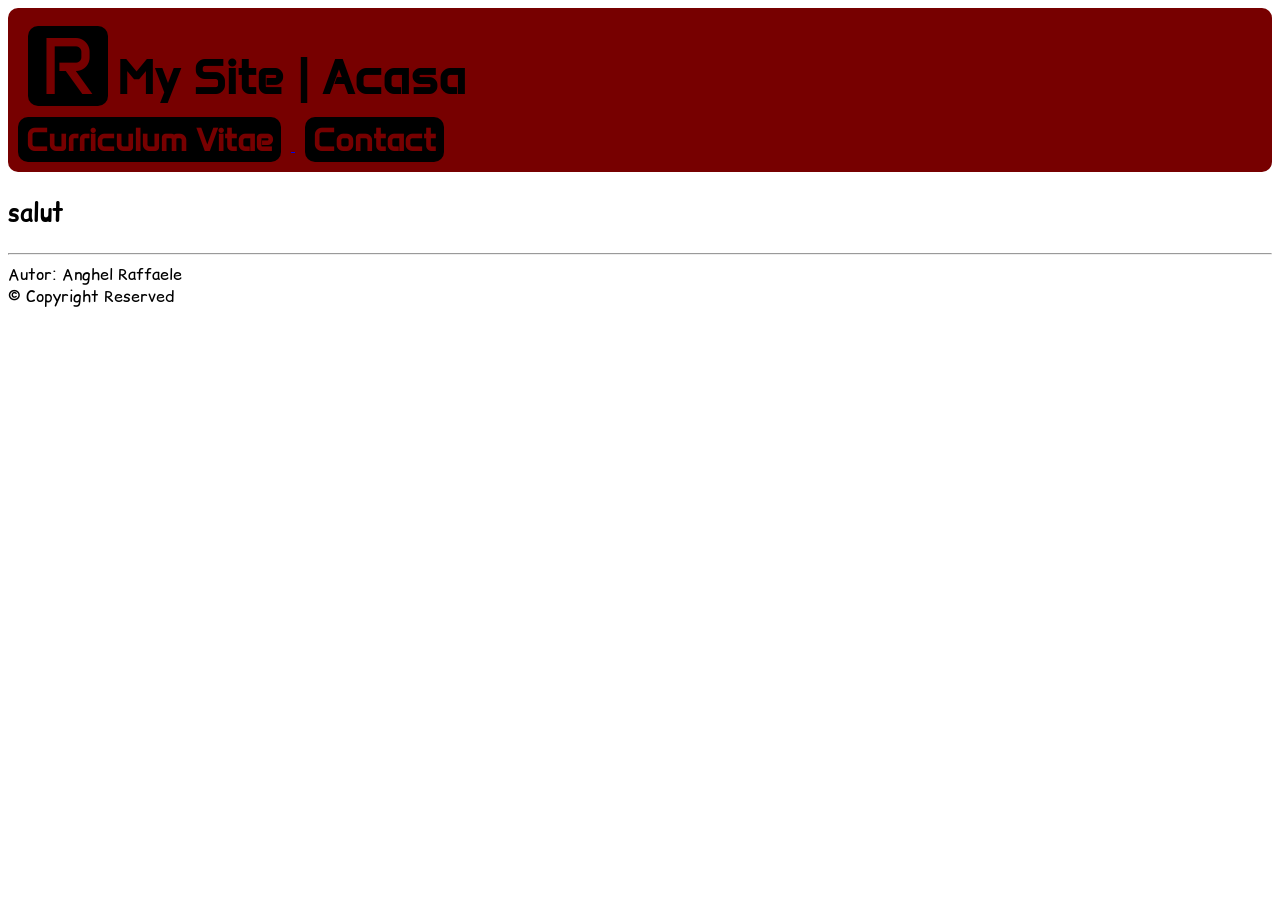
==== Y2/TW/my_site/index.html @ 0ee1b362 "Tehn web project - started work on my site" ====
<!DOCTYPE html>

<html lang="ro">

<head>
    <title>Home</title>
    <link rel="apple-touch-icon" sizes="180x180" href="images/apple-touch-icon.jpg">
    <link rel="icon" type="image/png" sizes="32x32" href="images/favicon-32x32.jpg">
    <link rel="icon" type="image/png" sizes="16x16" href="images/favicon-16x16.jpg">
    <link rel="manifest" href="images/site.webmanifest">

    <link rel="stylesheet" href="styles/style.css">
    <link rel="stylesheet" href="styles/buttons.css">

    <link rel="preconnect" href="https://fonts.googleapis.com">
    <link rel="preconnect" href="https://fonts.gstatic.com" crossorigin>
    <link href="https://fonts.googleapis.com/css2?family=Anta&family=Comic+Relief:wght@400;700&display=swap"
        rel="stylesheet">
</head>

<body>
    <header>
        <br>
        <div id="headerLogo">
         <span id="headerLetter" >
            R
        </span>

        <span id="headerLabel">
            My Site | Acasa
        </span>

        </div>
        
        <div id="butoane">
            <a href="cv.html">
                <button class="navButton">Curriculum Vitae</button>
            </a>
            <a href="contact.html">
                <button class="navButton">Contact</button>
            </a>
        </div>
    </header>

    <main>


        <p> salut</p>
    </main>

    <footer>
        <hr>
        Autor: Anghel Raffaele<br>
        &copy; Copyright Reserved<br>
    </footer>

</body>

</html>
---- Y2/TW/my_site/styles/style.css ----
h1 {
    font-family: "Comic Relief";
    font-size: 2em;
    font-weight: bold;
}

header {
    background-color: rgb(119, 0, 0);
    border-radius: 10px;
}

.headerLogo {
    margin-top: 10px;
    margin: auto;
}

#headerLetter {
    font-family: "Anta";
    font-size: 5em;
    background-color: black;
    color: rgb(119, 0, 0);
    border-radius: 10px;

    display: inline-flex;
    /* makes centering easy */
    align-items: center;
    /* vertical centering */
    justify-content: center;
    /* horizontal centering */

    width: 1em;
    height: 1em;
    margin-left: 20px;
}

#headerLabel {
    font-family: "Anta";
    font-size: 3em;
    font-weight: bold;
    margin-left: 5px;
}

footer {
    font-family: "Comic Relief";
    font-size: 1em;
    font-weight: normal;
}

form {
    background-color: salmon;
}

label {
    font-family: "Comic Relief";
    font-size: 2em;
    font-weight: bold;
}

input {
    font-family: "Comic Relief";
    font-size: 2em;
    font-weight: normal;
}

textarea {
    font-family: "Comic Relief";
    font-size: 2em;
    font-weight: normal;
    ;
    align-items: center;
}

p {
    font-family: "Comic Relief";
    font-size: 1.5em;
    font-weight: bold;
}

.formElem {
    margin-top: 10px;
    margin-bottom: 10px;
}
---- Y2/TW/my_site/styles/buttons.css ----
.navButton{
    font-family: "Anta";
    font-size: 2em;
    font-weight:bold;
    background: black;
    color: rgb(119, 0, 0);
    border-radius: 10px;
    border-color: transparent;
    margin: 10px


}

.normalButton{
    font-family: "Comic Relief";
    font-size: 1em;
    font-weight:bold;
    background-color: rgb(120, 16, 16);
    color: black;

}
#submitButton{
    font-family: "Comic Relief";
    font-size: 25px;
    font-weight:bold;
    background-color: aliceblue;
    color: black;
    height: 2em;
}
a{
    border-radius: 100;
    width: 1px;
    height: 5px;
    align-self: auto;
}
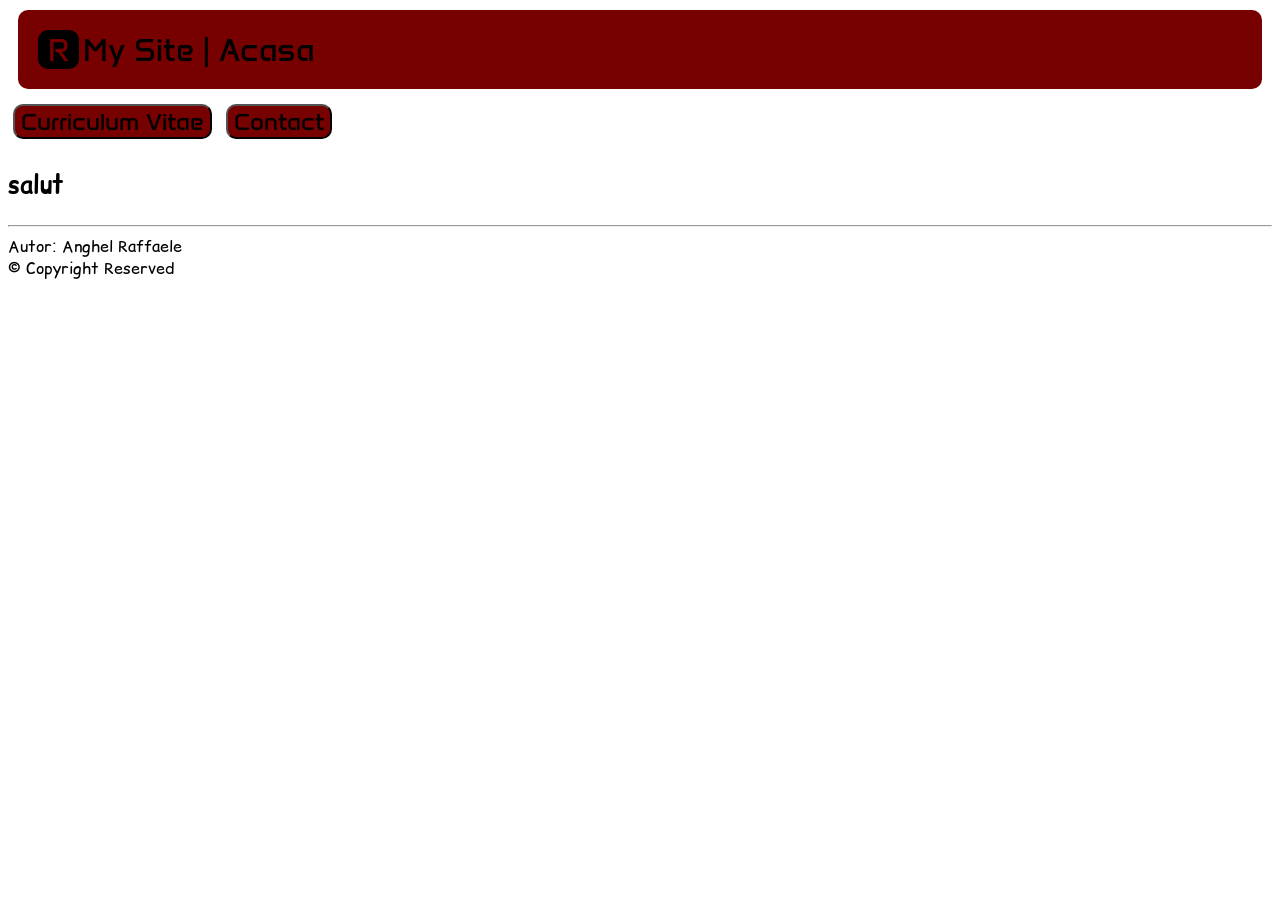
==== commit 825add94: "updated navbar&header css" ====
--- a/Y2/TW/my_site/index.html
+++ b/Y2/TW/my_site/index.html
@@ -1,59 +1,63 @@
 <!DOCTYPE html>
 
 <html lang="ro">
+  <head>
+    <meta charset="UTF-8" />
+    <meta name="viewport" content="width=device-width, initial-scale=1.0" />
+    <title>Home</title>
+    <link
+      rel="apple-touch-icon"
+      sizes="180x180"
+      href="images/apple-touch-icon.jpg"
+    />
+    <link
+      rel="icon"
+      type="image/png"
+      sizes="32x32"
+      href="images/favicon-32x32.jpg"
+    />
+    <link
+      rel="icon"
+      type="image/png"
+      sizes="16x16"
+      href="images/favicon-16x16.jpg"
+    />
+    <link rel="manifest" href="images/site.webmanifest" />
 
-<head>
-    <title>Home</title>
-    <link rel="apple-touch-icon" sizes="180x180" href="images/apple-touch-icon.jpg">
-    <link rel="icon" type="image/png" sizes="32x32" href="images/favicon-32x32.jpg">
-    <link rel="icon" type="image/png" sizes="16x16" href="images/favicon-16x16.jpg">
-    <link rel="manifest" href="images/site.webmanifest">
+    <link rel="stylesheet" href="styles/style.css" />
+    <link rel="stylesheet" href="styles/buttons.css" />
 
-    <link rel="stylesheet" href="styles/style.css">
-    <link rel="stylesheet" href="styles/buttons.css">
+    <link rel="preconnect" href="https://fonts.googleapis.com" />
+    <link rel="preconnect" href="https://fonts.gstatic.com" crossorigin />
+    <link
+      href="https://fonts.googleapis.com/css2?family=Anta&family=Comic+Relief:wght@400;700&display=swap"
+      rel="stylesheet"
+    />
+  </head>
 
-    <link rel="preconnect" href="https://fonts.googleapis.com">
-    <link rel="preconnect" href="https://fonts.gstatic.com" crossorigin>
-    <link href="https://fonts.googleapis.com/css2?family=Anta&family=Comic+Relief:wght@400;700&display=swap"
-        rel="stylesheet">
-</head>
+  <body>
+    <header>
+        <span class="headerText" id="headerLetter"> R </span>
 
-<body>
-    <header>
-        <br>
-        <div id="headerLogo">
-         <span id="headerLetter" >
-            R
-        </span>
-
-        <span id="headerLabel">
-            My Site | Acasa
-        </span>
-
-        </div>
-        
-        <div id="butoane">
-            <a href="cv.html">
-                <button class="navButton">Curriculum Vitae</button>
-            </a>
-            <a href="contact.html">
-                <button class="navButton">Contact</button>
-            </a>
-        </div>
+        <span class="headerText" id="headerLabel"> My Site | Acasa </span>
     </header>
 
     <main>
-
-
-        <p> salut</p>
+      <nav>
+        <a href="cv.html">
+          <button>Curriculum Vitae</button>
+        </a>
+        <a href="contact.html">
+          <button>Contact</button>
+        </a>
+      </nav>
+      <p>salut</p>
     </main>
 
     <footer>
-        <hr>
-        Autor: Anghel Raffaele<br>
-        &copy; Copyright Reserved<br>
+      <hr />
+      Autor: Anghel Raffaele<br />
+      &copy; Copyright Reserved<br />
     </footer>
-
-</body>
-
-</html>+  </body>
+</html>
--- a/Y2/TW/my_site/styles/style.css
+++ b/Y2/TW/my_site/styles/style.css
@@ -1,82 +1,82 @@
-h1 {
-    font-family: "Comic Relief";
-    font-size: 2em;
-    font-weight: bold;
+* {
+  box-sizing: border-box;
 }
 
 header {
-    background-color: rgb(119, 0, 0);
-    border-radius: 10px;
+  background-color: rgb(119, 0, 0);
+  border-radius: 10px;
+  padding: 20px;
+  margin: 10px;
 }
 
-.headerLogo {
-    margin-top: 10px;
-    margin: auto;
+.headerText {
+  font-family: "Anta";
+  font-size: 2em;
+  display: inline-flex;
 }
 
 #headerLetter {
-    font-family: "Anta";
-    font-size: 5em;
-    background-color: black;
-    color: rgb(119, 0, 0);
-    border-radius: 10px;
-
-    display: inline-flex;
-    /* makes centering easy */
-    align-items: center;
-    /* vertical centering */
-    justify-content: center;
-    /* horizontal centering */
-
-    width: 1em;
-    height: 1em;
-    margin-left: 20px;
+  background-color: black;
+  color: rgb(119, 0, 0);
+  border-radius: 10px;
+  padding-left: 10px;
+  padding-right: 10px;
 }
 
-#headerLabel {
-    font-family: "Anta";
-    font-size: 3em;
-    font-weight: bold;
-    margin-left: 5px;
+#europasslogo {
+  height: 250px;
+  float: right;
+  padding: 10px;
 }
 
+aside {
+  width: 20%;
+  float: left;
+  margin-bottom: 10px;
+}
+
+section {
+  width: 80%;
+  float: left;
+  margin-bottom: 10px;
+}
 footer {
-    font-family: "Comic Relief";
-    font-size: 1em;
-    font-weight: normal;
+  clear: both;
+  font-family: "Comic Relief";
+  font-size: 1em;
+  font-weight: normal;
 }
 
 form {
-    background-color: salmon;
+  background-color: salmon;
 }
 
 label {
-    font-family: "Comic Relief";
-    font-size: 2em;
-    font-weight: bold;
+  font-family: "Comic Relief";
+  font-size: 2em;
+  font-weight: bold;
 }
 
 input {
-    font-family: "Comic Relief";
-    font-size: 2em;
-    font-weight: normal;
+  font-family: "Comic Relief";
+  font-size: 2em;
+  font-weight: normal;
 }
 
 textarea {
-    font-family: "Comic Relief";
-    font-size: 2em;
-    font-weight: normal;
-    ;
-    align-items: center;
+  font-family: "Comic Relief";
+  font-size: 2em;
+  font-weight: normal;
+  align-items: center;
 }
 
 p {
-    font-family: "Comic Relief";
-    font-size: 1.5em;
-    font-weight: bold;
+  font-family: "Comic Relief";
+  font-size: 1.5em;
+  font-weight: bold;
 }
 
 .formElem {
-    margin-top: 10px;
-    margin-bottom: 10px;
-}+  margin-top: 10px;
+  margin-bottom: 10px;
+}
--- a/Y2/TW/my_site/styles/buttons.css
+++ b/Y2/TW/my_site/styles/buttons.css
@@ -1,35 +1,39 @@
-.navButton{
-    font-family: "Anta";
-    font-size: 2em;
-    font-weight:bold;
-    background: black;
-    color: rgb(119, 0, 0);
-    border-radius: 10px;
-    border-color: transparent;
-    margin: 10px
+nav a {
+  display: inline-flex;
+  border-radius: 10px;
 
-
+  text-decoration: none;
 }
 
-.normalButton{
-    font-family: "Comic Relief";
-    font-size: 1em;
-    font-weight:bold;
-    background-color: rgb(120, 16, 16);
-    color: black;
+nav button {
+  background-color: rgb(119, 0, 0);
+  color: black;
+  border-radius: 10px;
+  font-family: "Anta";
+  font-size: 1.5em;
+  margin: 5px;
+}
 
+.downloadCV a {
+  text-decoration: none;
 }
-#submitButton{
-    font-family: "Comic Relief";
-    font-size: 25px;
-    font-weight:bold;
-    background-color: aliceblue;
-    color: black;
-    height: 2em;
+.downloadCV button {
+  font-family: "Anta";
+  font-size: 1em;
+
+  background-color: rgb(119, 0, 0);
+  color: black;
+
+  border-radius: 10px;
+  display: flex;
+  clear: both;
 }
-a{
-    border-radius: 100;
-    width: 1px;
-    height: 5px;
-    align-self: auto;
+
+#submitButton {
+  font-family: "Comic Relief";
+  font-size: 25px;
+  font-weight: bold;
+  background-color: aliceblue;
+  color: black;
+  height: 2em;
 }
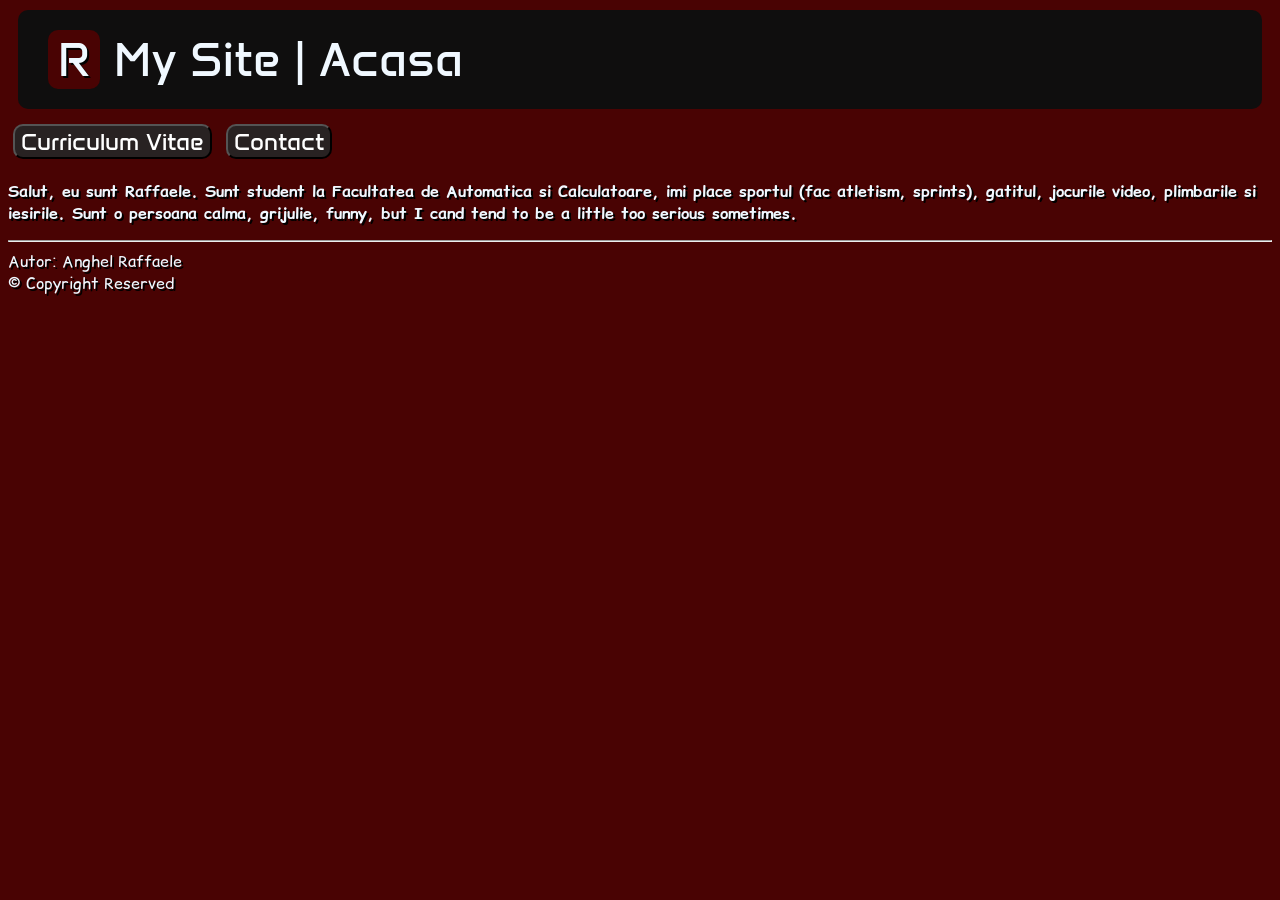
==== commit 2b8d13ea: "TW-MySite-v1.0" ====
--- a/Y2/TW/my_site/index.html
+++ b/Y2/TW/my_site/index.html
@@ -37,27 +37,33 @@
 
   <body>
     <header>
-        <span class="headerText" id="headerLetter"> R </span>
+      <span class="headerText" id="headerLetter"> R </span>
 
-        <span class="headerText" id="headerLabel"> My Site | Acasa </span>
+      <span class="headerText" id="headerLabel"> My Site | Acasa </span>
     </header>
-
+    <nav>
+      <a href="cv.html">
+        <button>Curriculum Vitae</button>
+      </a>
+      <a href="contact.html">
+        <button>Contact</button>
+      </a>
+    </nav>
     <main>
-      <nav>
-        <a href="cv.html">
-          <button>Curriculum Vitae</button>
-        </a>
-        <a href="contact.html">
-          <button>Contact</button>
-        </a>
-      </nav>
-      <p>salut</p>
+      <p>
+        Salut, eu sunt Raffaele. Sunt student la Facultatea de Automatica si
+        Calculatoare, imi place sportul (fac atletism, sprints), gatitul,
+        jocurile video, plimbarile si iesirile. Sunt o persoana calma, grijulie,
+        funny, but I cand tend to be a little too serious sometimes.
+      </p>
     </main>
 
     <footer>
       <hr />
-      Autor: Anghel Raffaele<br />
+      <div id="footerText">
+        Autor: Anghel Raffaele<br />
       &copy; Copyright Reserved<br />
+      </div>
     </footer>
   </body>
 </html>
--- a/Y2/TW/my_site/styles/style.css
+++ b/Y2/TW/my_site/styles/style.css
@@ -3,30 +3,41 @@
 }
 
 header {
-  background-color: rgb(119, 0, 0);
+  background-color: rgb(15, 14, 14);
   border-radius: 10px;
   padding: 20px;
   margin: 10px;
 }
 
+nav {
+  clear: both;
+}
+
 .headerText {
+  color: aliceblue;
   font-family: "Anta";
-  font-size: 2em;
+  font-size: 3em;
   display: inline-flex;
+  margin-left: 10px;
+  text-wrap: wrap;
 }
 
 #headerLetter {
-  background-color: black;
-  color: rgb(119, 0, 0);
+
+  background-color: rgb(73, 3, 3);
+  color: aliceblue;
+  text-shadow: 2px 2px rgb(0, 0, 0);
   border-radius: 10px;
   padding-left: 10px;
   padding-right: 10px;
 }
 
 #europasslogo {
-  height: 250px;
-  float: right;
-  padding: 10px;
+  height: 10em;
+}
+
+body {
+  background-color: rgb(73, 3, 3);
 }
 
 aside {
@@ -47,36 +58,99 @@
   font-weight: normal;
 }
 
-form {
-  background-color: salmon;
+pre {
+  font-family: "Comic Relief";
+  font-size: 1em;
+  text-wrap-mode: wrap;
+  color: aliceblue;
 }
 
 label {
+  color: aliceblue;
   font-family: "Comic Relief";
-  font-size: 2em;
+  font-size: 1.5em;
   font-weight: bold;
+  display: flex;
 }
 
 input {
+  display: inline-flex;
   font-family: "Comic Relief";
-  font-size: 2em;
+  font-size: 1.5em;
   font-weight: normal;
+  border-radius: 10px;
+  border: transparent;
 }
 
 textarea {
   font-family: "Comic Relief";
-  font-size: 2em;
+  font-size: 1.5em;
   font-weight: normal;
   align-items: center;
+  border-radius: 10px;
+
+  overflow: auto;
 }
 
 p {
+
+  font-family: "Comic Relief";
+  font-size: 1em;
+  font-weight: bold;
+  color: aliceblue;
+  text-shadow: 2px 2px rgb(0, 0, 0);
+}
+
+#contactForm {
+  padding: 10px;
+  border-radius: 10px;
+}
+
+.formElem {
+  margin-bottom: 20px;
+  text-shadow: 2px 2px rgb(0, 0, 0);
+}
+
+#mailSubject {
+  width: 40%;
+}
+#mailBody {
+  width: 50%;
+}
+
+.headerItem {
+  color: aliceblue;
+  text-shadow: 2px 2px rgb(0, 0, 0);
   font-family: "Comic Relief";
   font-size: 1.5em;
   font-weight: bold;
 }
 
-.formElem {
-  margin-top: 10px;
-  margin-bottom: 10px;
+.item {
+  color: rgb(79, 155, 255);
+  text-shadow: 2px 2px rgb(0, 0, 0);
+  font-family: "Comic Relief";
+  font-weight: bold;
 }
+
+.small {
+  color: rgb(249, 246, 246);
+  text-shadow: 2px 2px rgb(0, 0, 0);
+  font-family: "Comic Relief";
+  font-weight: normal;
+}
+#footerText{
+  color: aliceblue;
+  text-shadow: 2px 2px rgb(0, 0, 0);
+}
+
+.cv{
+  width: 50%;     
+  margin-left: 0;
+  margin-right: auto;
+}
+@media screen and (max-width: 600px) {
+  #contactForm #mailBody {
+    width: 100%;
+  }
+}
--- a/Y2/TW/my_site/styles/buttons.css
+++ b/Y2/TW/my_site/styles/buttons.css
@@ -6,8 +6,8 @@
 }
 
 nav button {
-  background-color: rgb(119, 0, 0);
-  color: black;
+  background-color: rgb(40, 34, 34);
+  color: rgb(255, 255, 255);
   border-radius: 10px;
   font-family: "Anta";
   font-size: 1.5em;
@@ -19,10 +19,10 @@
 }
 .downloadCV button {
   font-family: "Anta";
-  font-size: 1em;
+  font-size: 1.5em;
 
-  background-color: rgb(119, 0, 0);
-  color: black;
+  background-color: rgb(15, 14, 14);
+  color: aliceblue;
 
   border-radius: 10px;
   display: flex;
@@ -30,10 +30,12 @@
 }
 
 #submitButton {
-  font-family: "Comic Relief";
-  font-size: 25px;
+  font-family: "Anta";
+  font-size: 1.5em;
   font-weight: bold;
-  background-color: aliceblue;
-  color: black;
-  height: 2em;
+  background-color: rgb(15, 14, 14);
+  color: aliceblue;
+  border-radius: 10px;
+  border-color: aliceblue;
+  border-width: 50px;
 }
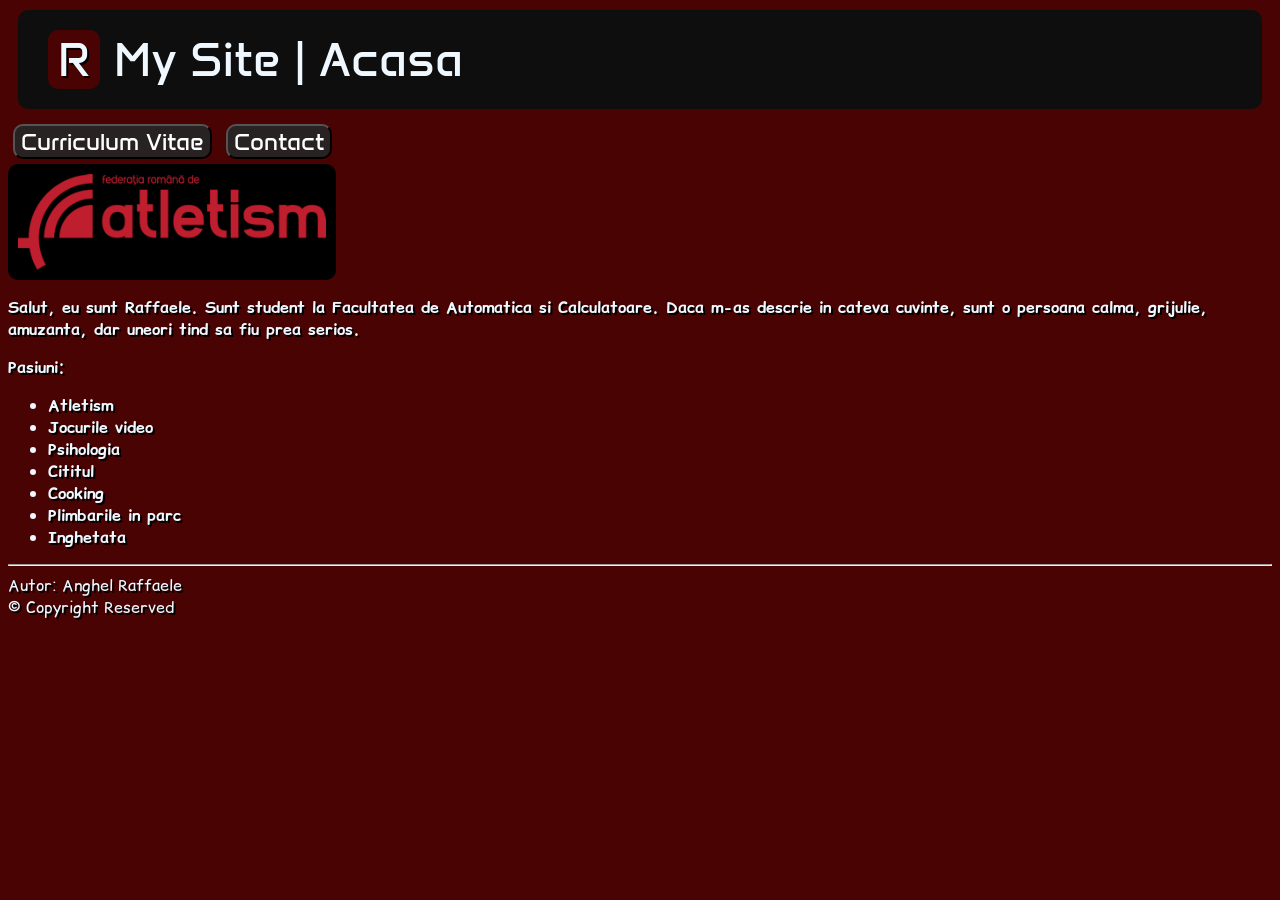
==== commit 3301bef5: "Y2-TW-site-update" ====
--- a/Y2/TW/my_site/index.html
+++ b/Y2/TW/my_site/index.html
@@ -50,12 +50,29 @@
       </a>
     </nav>
     <main>
+      <a id="a-fralogo"
+      href="https://www.fra.ro/" target="_blank">
+        <img 
+        id="img-fralogo"
+        alt="site federatia de atletism"
+        src="./images/logo-fra.jpg"> 
+      </a>
       <p>
         Salut, eu sunt Raffaele. Sunt student la Facultatea de Automatica si
-        Calculatoare, imi place sportul (fac atletism, sprints), gatitul,
-        jocurile video, plimbarile si iesirile. Sunt o persoana calma, grijulie,
-        funny, but I cand tend to be a little too serious sometimes.
+        Calculatoare. Daca m-as descrie in cateva cuvinte, sunt o persoana calma, grijulie,
+        amuzanta, dar uneori tind sa fiu prea serios.
       </p>
+      <p>Pasiuni:</p>
+      <ul id="hobbies" >
+        <li> Atletism</li>
+        <li> Jocurile video</li>
+        <li> Psihologia</li>
+        <li> Cititul </li>
+        <li> Cooking</li>
+        <li> Plimbarile in parc</li>
+        <li> Inghetata</li>
+      </ul>
+      
     </main>
 
     <footer>
--- a/Y2/TW/my_site/styles/style.css
+++ b/Y2/TW/my_site/styles/style.css
@@ -34,6 +34,19 @@
 
 #europasslogo {
   height: 10em;
+}
+
+#a-fralogo{
+  display: inline-flex;
+  padding: 10px;
+  border-radius: 10px;
+  background-color: black;
+  text-decoration: none;
+}
+
+#img-fralogo{
+  height: 6em;
+  display: flex;
 }
 
 body {
@@ -149,8 +162,16 @@
   margin-left: 0;
   margin-right: auto;
 }
+
+ul{
+  font-family: "Comic Relief";
+  font-size: 1em;
+  font-weight: bold;
+  color: aliceblue;
+  text-shadow: 2px 2px rgb(0, 0, 0);
+}
 @media screen and (max-width: 600px) {
   #contactForm #mailBody {
     width: 100%;
   }
-}
+}
--- a/Y2/TW/my_site/styles/buttons.css
+++ b/Y2/TW/my_site/styles/buttons.css
@@ -38,4 +38,4 @@
   border-radius: 10px;
   border-color: aliceblue;
   border-width: 50px;
-}
+}
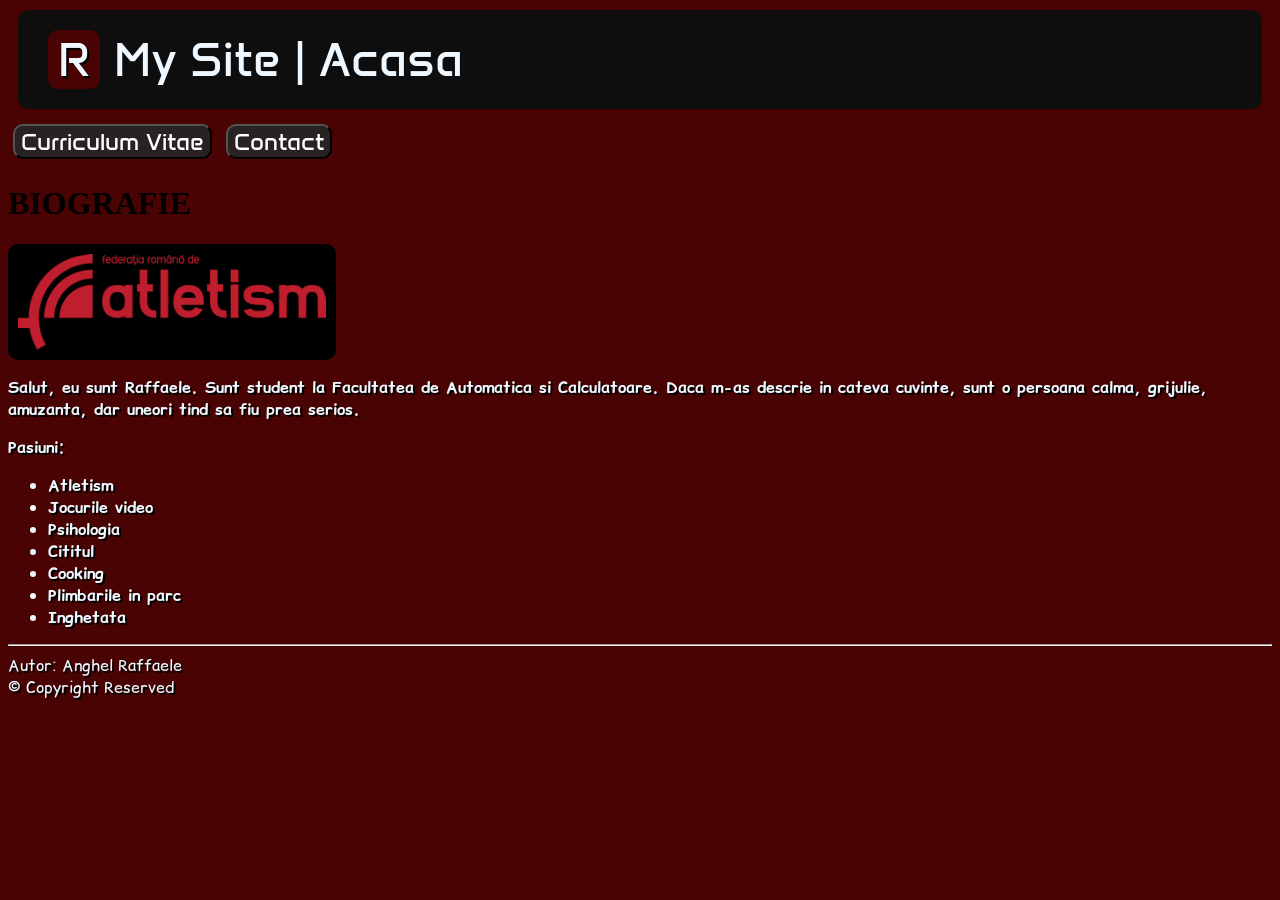
==== commit cc6df23d: "Y2-TW-added-todo" ====
--- a/Y2/TW/my_site/index.html
+++ b/Y2/TW/my_site/index.html
@@ -50,6 +50,7 @@
       </a>
     </nav>
     <main>
+      <h1 id="h1-home">BIOGRAFIE</h1>
       <a id="a-fralogo"
       href="https://www.fra.ro/" target="_blank">
         <img 
--- a/Y2/TW/my_site/styles/style.css
+++ b/Y2/TW/my_site/styles/style.css
@@ -170,6 +170,8 @@
   color: aliceblue;
   text-shadow: 2px 2px rgb(0, 0, 0);
 }
+
+/* todo: HEADER for all html files */
 @media screen and (max-width: 600px) {
   #contactForm #mailBody {
     width: 100%;
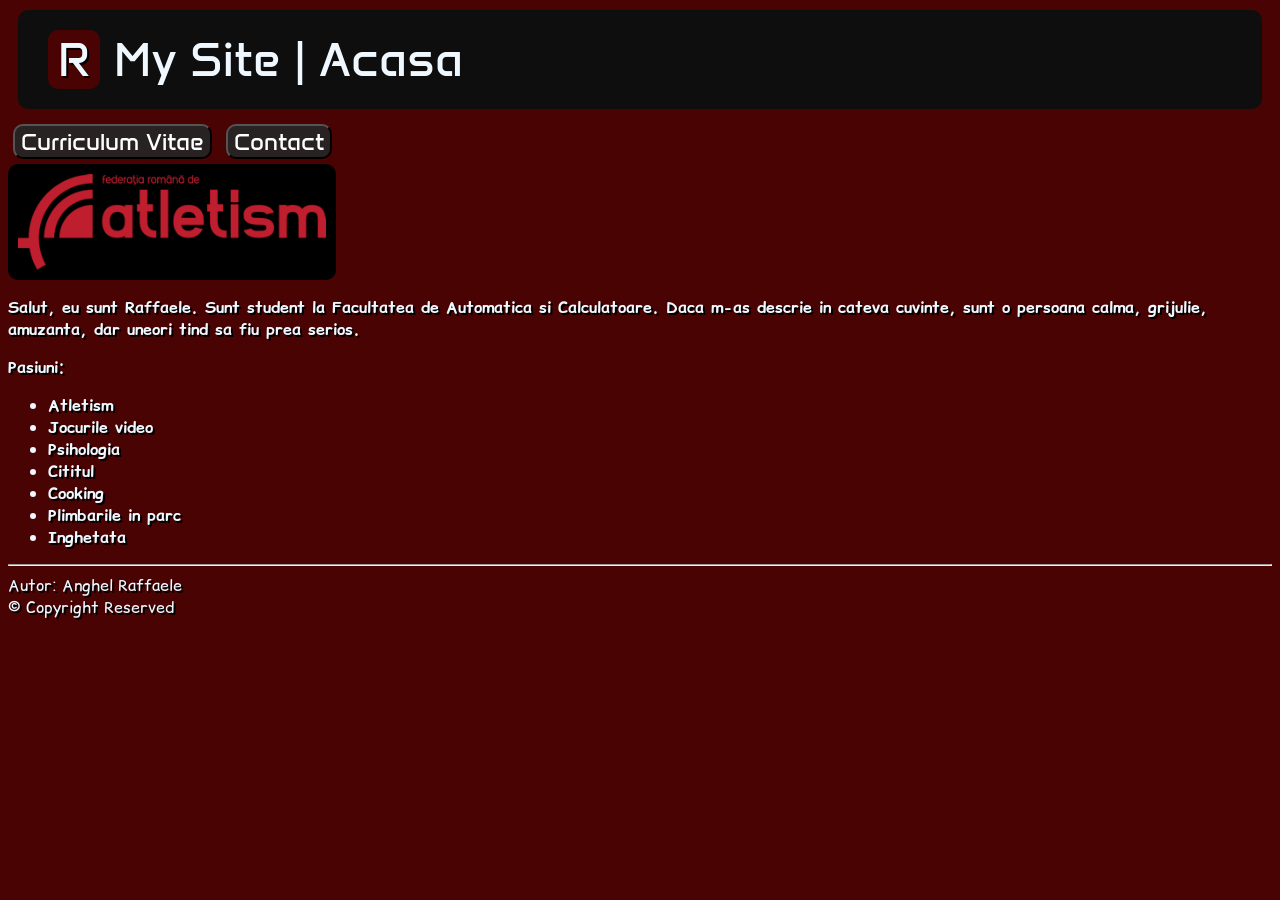
==== commit c75dbe17: "Y2-TW Added h1 to every html file" ====
--- a/Y2/TW/my_site/index.html
+++ b/Y2/TW/my_site/index.html
@@ -37,6 +37,7 @@
 
   <body>
     <header>
+      <h1 class="hidden-h1" hidden>BIOGRAFIE</h1>
       <span class="headerText" id="headerLetter"> R </span>
 
       <span class="headerText" id="headerLabel"> My Site | Acasa </span>
@@ -50,7 +51,6 @@
       </a>
     </nav>
     <main>
-      <h1 id="h1-home">BIOGRAFIE</h1>
       <a id="a-fralogo"
       href="https://www.fra.ro/" target="_blank">
         <img 
--- a/Y2/TW/my_site/styles/style.css
+++ b/Y2/TW/my_site/styles/style.css
@@ -171,7 +171,6 @@
   text-shadow: 2px 2px rgb(0, 0, 0);
 }
 
-/* todo: HEADER for all html files */
 @media screen and (max-width: 600px) {
   #contactForm #mailBody {
     width: 100%;
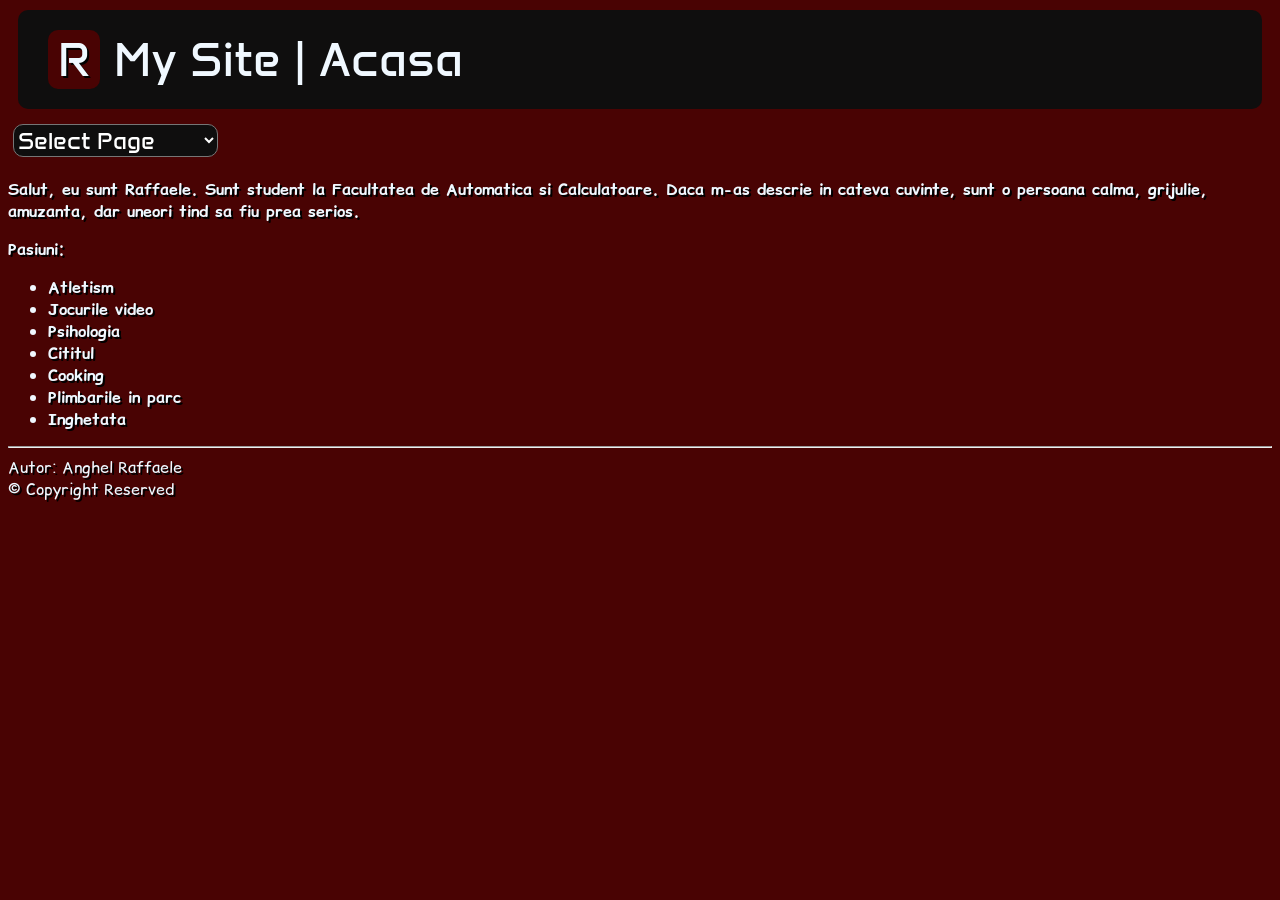
==== commit 54fedcc3: "Y2-TW added portofolio and changed nav bar into dropdown" ====
--- a/Y2/TW/my_site/index.html
+++ b/Y2/TW/my_site/index.html
@@ -43,21 +43,24 @@
       <span class="headerText" id="headerLabel"> My Site | Acasa </span>
     </header>
     <nav>
-      <a href="cv.html">
+      <!-- <a href="cv.html">
         <button>Curriculum Vitae</button>
       </a>
       <a href="contact.html">
         <button>Contact</button>
-      </a>
+      </a> -->
+
+      <select onchange="location.href=this.value;" >
+
+      <option selected hidden>Select Page</option>
+      <option value="portofolio.html">Portofolio</option>
+      <option value="cv.html">Curriculum Vitae</option>
+      <option value="contact.html">Contact</option>
+  
+      </select>
+
     </nav>
     <main>
-      <a id="a-fralogo"
-      href="https://www.fra.ro/" target="_blank">
-        <img 
-        id="img-fralogo"
-        alt="site federatia de atletism"
-        src="./images/logo-fra.jpg"> 
-      </a>
       <p>
         Salut, eu sunt Raffaele. Sunt student la Facultatea de Automatica si
         Calculatoare. Daca m-as descrie in cateva cuvinte, sunt o persoana calma, grijulie,
--- a/Y2/TW/my_site/styles/style.css
+++ b/Y2/TW/my_site/styles/style.css
@@ -4,6 +4,7 @@
 
 header {
   background-color: rgb(15, 14, 14);
+  
   border-radius: 10px;
   padding: 20px;
   margin: 10px;
@@ -37,16 +38,35 @@
 }
 
 #a-fralogo{
-  display: inline-flex;
+  display: flex;
   padding: 10px;
   border-radius: 10px;
   background-color: black;
   text-decoration: none;
+  justify-self: left;
 }
 
 #img-fralogo{
   height: 6em;
+}
+
+#park{
+  height: 20em;
+  margin: 10px;
+  display:flex;
+  justify-self: left;
+  
+}
+
+#run{
+  height: 15em;
+  margin: 10px;
   display: flex;
+  justify-self: left;
+}
+
+header{
+  max-width: 100%;
 }
 
 body {
@@ -175,4 +195,13 @@
   #contactForm #mailBody {
     width: 100%;
   }
+
+  #run{
+    /* max-width: fit-content;
+    max-height: fit-content; */
+  }
+
+  #park{
+
+  }
 }
--- a/Y2/TW/my_site/styles/buttons.css
+++ b/Y2/TW/my_site/styles/buttons.css
@@ -5,13 +5,26 @@
   text-decoration: none;
 }
 
-nav button {
+/* nav button {
   background-color: rgb(40, 34, 34);
   color: rgb(255, 255, 255);
   border-radius: 10px;
   font-family: "Anta";
   font-size: 1.5em;
   margin: 5px;
+} */
+
+nav select {
+  background-color: rgb(15, 14, 14);
+  color: rgb(255, 255, 255);
+  border-radius: 10px;
+  font-family: "Anta";
+  font-size: 1.5em;
+  margin: 5px;
+}
+
+nav option{
+  font-size: medium;
 }
 
 .downloadCV a {
